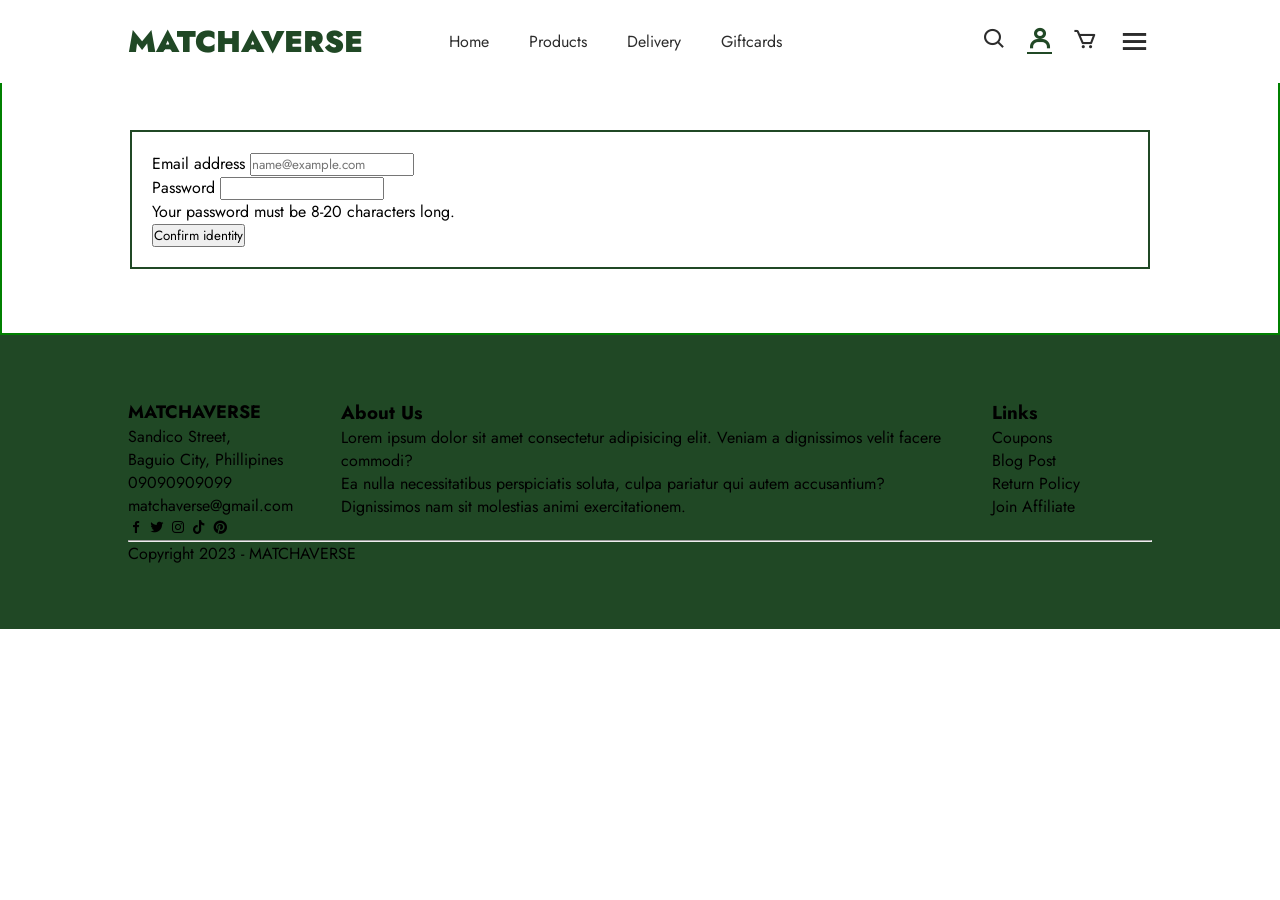
==== account.html @ 77e55ee8 "first commit" ====
<!DOCTYPE html>
<html lang="en">
<head>
    <meta charset="UTF-8">
    <meta http-equiv="X-UA-Compatible" content="IE=edge">
    <meta name="viewport" content="width=device-width, initial-scale=1.0">
    <title>Matchaverse | Account </title>
    <!-- Css Link -->
    <link rel="stylesheet" href="style.css">


    <link href="https://fonts.googleapis.com/css2?family=Jost:ital,wght@0,100;0,200;0,300;0,400;0,500;0,600;0,700;0,800;0,900;1,100;1,200;1,300;1,400;1,500;1,600;1,700;1,800;1,900&display=swap" rel="stylesheet">

    <link rel="stylesheet" href="https://cdnjs.cloudflare.com/ajax/libs/font-awesome/6.4.0/css/all.min.css" integrity="sha512-iecdLmaskl7CVkqkXNQ/ZH/XLlvWZOJyj7Yy7tcenmpD1ypASozpmT/E0iPtmFIB46ZmdtAc9eNBvH0H/ZpiBw==" crossorigin="anonymous" referrerpolicy="no-referrer" />


    <link rel="stylesheet"
    href="https://cdn.jsdelivr.net/npm/boxicons@latest/css/boxicons.min.css">
    <link rel="stylesheet"
    href="https://cdn.jsdelivr.net/npm/bootstrap@5.3.0/dist/js/bootstrap.bundle.min.js
    ">


</head>
<body>
    <header> 
        <a href="#" class="brand"><p>MATCHAVERSE</p></a>

        <ul class="navmenu">
            <li><a href="index.html" >Home</a></li>
            <li><a href="products.html">Products</a></li>
            <li><a href="delivery.html">Delivery</a></li>
            <li><a href="giftcards.html">Giftcards</a></li>
        </ul>

        <div class="nav-icon">
            <a href="#"><i class='bx bx-search' ></i></a>
            <a href="#" ><i class='bx bx-user' id="active"></i></a>
            <a href="#"><i class='bx bx-cart'></i></a>

            <div class="bx bx-menu" id="menu-icon"></div>
        </div>
    </header>

<section class="box">
    <div class="container">
        <div class="mb-3">
            <label for="exampleFormControlInput1" class="form-label">Email address</label>
            <input type="email" class="form-control" id="exampleFormControlInput1" placeholder="name@example.com">
          </div>

          <div class="mb-3">
            <label for="inputPassword5" class="form-label">Password</label>
            <input type="password" id="inputPassword5" class="form-control" aria-labelledby="passwordHelpBlock">
            <div id="passwordHelpBlock" class="form-text">
            Your password must be 8-20 characters long.
            </div>
            <div class="col-auto">
                <button type="submit" class="btn btn-primary mb-3">Confirm identity</button>
              </div>
          </div>
          
    </div>
</section>


 


<section class="contact">
    <div class="contact-info">
        <div class="first-info">
            <h2 class="brandF">MATCHAVERSE</h2>

            <p>Sandico Street, <br> Baguio City, Phillipines</p>
            <p>09090909099</p>
            <p>matchaverse@gmail.com</p>
            <a href="https://www.facebook.com/"><i class="bx bxl-facebook"></i> </a>
            <a href="https://www.twitter.com/"><i class="bx bxl-twitter"></i> </a>
            <a href="https://www.instagram.com/"><i class="bx bxl-instagram"></i> </a>
            <a href="https://www.tiktok.com/"><i class='bx bxl-tiktok'></i></a>
            <a href="https://www.pinterest.com/"><i class='bx bxl-pinterest'></i></a>
        </div>
    
    
    <div class="second-info">
        <h3 class="aboutus">About Us</h3>
        <p>Lorem ipsum dolor sit amet consectetur adipisicing elit. Veniam a dignissimos velit facere commodi? <br>Ea nulla necessitatibus perspiciatis soluta, culpa pariatur qui autem accusantium? Dignissimos nam sit molestias animi exercitationem.</p>
    </div>

    <div class="links">
        <h3 class="links">Links</h3>
        <a href="#">Coupons</a> <br>
        <a href="#">Blog Post</a><br>
        <a href="#">Return Policy</a><br>
        <a href="#">Join Affiliate</a><br>
    </div>
</div>
<hr>
<p class="copyright">Copyright 2023 - MATCHAVERSE</p>
</section>
    

</body>
</html>
---- style.css ----
* {
    margin: 0;
    padding: 0;
    box-sizing: border-box;
    scroll-behavior: smooth;
    font-family: 'Jost', sans-serif;
    list-style:none;
    text-decoration: none;
}

header{
    position:fixed;
    width:100%;
    top: 0;
    right:0;
    z-index:1000;
    display:flex;
    align-items: center;
    justify-content: space-between;
    padding: 20px 10%;
    background-color: white;
}



.brand{
    max-width:120px;
    height:auto;
    font-size: 30px;
    color: #204825;
    font-weight: 900;
}
.brandF{
    max-width:120px;
    height:auto;
    font-size: 18px;
}
.navmenu{
    display: flex;
}
.navmenu a{
    color:#2c2c2c;
    font-size: 16px;
    text-transform: capitalize;
    padding:10px 20px;
    font-weight: 400;
    transition: all .42s ease;
}

.navmenu a:hover{
    color: green;
}

.nav-icon{
    display:flex;
    align-items: center;

}

.nav-icon i{
    margin-right: 20px;
    color: #2c2c2c;
    font-size: 25px;
    font-weight:400;
    transition: all .42s ease;
}
.nav-icon i:hover{
    transform: scale(1.1);
    color:green;
}
#menu-icon{
    font-size:35px;
    color: #2c2c2c;
    z-index:10001;
    cursor:pointer;
}
section{
    padding:5% 10%;
}

.main-home{
    width: 100%;
    height: 100vh;
    background-image:url(bg.jpg);
    background-position: center;
    background-size: cover;
    display: grid;
    grid-template-columns: repeat(1,1fr);
    align-items: center;
}

.main-text h5{
    color:#2c2c2c;
    font-size: 30px;
    text-transform: capitalize;
    font-weight: 500;
}
.main-text p{
    color:#333c56;
    font-size: 20px;
    margin-bottom: 20px;
}

.main-text a{
    color:#333c56;
    font-size: 20px;
    border: solid 2px;
    padding: 10px;
    border-radius:30px;
}

.main-btn:hover{
    color:#ffffff;
    font-size: 20px;
    font-weight: 500;
    border: solid 2px;
    padding: 10px;
    border-radius:30px;
    background-color: green;
    transition:all .42s ease;
}
.down-arrow{
    position: absolute;
    top:85%;
    
}

.down i {
    font-size:30px;
    color: #2c2c2c;
    border: 2px solid #2c2c2c;
    border-radius: 50px;
    padding: 12px 12px;
}

.down i:hover{
    background-color:green;
    color: #ffffff;
    transition: all .42s ease;
}

.row{
    display: flex;
    align-items: center;
    flex-wrap: wrap;
    justify-content: space-around;
}
.col-3{
    flex-basis:30%;
    min-width: 250px;
    margin-bottom: 30px;
}

.col-3 img{
    width:100%;
    border-radius: 50px;
    margin-top: 20px;
}
.center-text {
    text-align: center;
}
.collection-products{
    background:linear-gradient(white, green);
}



.product-text h5{
    position:absolute;
    top:13px;
    left:13px;
    color:white;
    font-size:12px;
    font-weight: 500;
    text-transform: uppercase;
    background-color: #27b737;
    padding: 3px 10px;
    border-radius: 2px;
}
.products2{
    display:grid;
    grid-template-columns: repeat(auto-fit, minmax(260px, auto));
    gap: 2rem;
}
.row2{
    position:relative;
    
}

.row2 img{
    width: 100%;
    height: auto;
}

.heart-icon{
    position:absolute;
    right:4px;
    font-size:20px;
}
.heart-icon:hover{
    color:#EE1C47;
}

.rating i{
    color:#27b737;
}
.small-container{
    max-width:1080px;
    margin:auto;
    padding-left: 25px;
    padding-right: 25px;
}

.testimonial{
    padding-top: 50px;

}
.testimonial .col-3{
    text-align: center;
    padding: 40px 20px;
    box-shadow: 0 0 20px 0px rgba(0,0,0,0.1);
    cursor: pointer;
    transition: transform 0.5s;

}
.testimonial img{
    width: 50px;
    margin-top: 20px;
    border-radius: 50%;
}

.testimonial .col-3:hover{
    transform: translateY(-10px)
}

.fa.fa-quote-left{
    font-size: 34px;
    color:#648a65;
}

.client-reviews{
    text-align: center;
}



.contact{
    background: #204825;
    
}
.contact-info {
    display:grid;
    grid-template-columns: repeat(auto-fit,minmax(160px,auto));
    gap: 3rem;
}
.contact-info a {
    color:black;
}

.contact-info a :hover{
    color: rgb(223, 38, 38);
}
.links a{
    color: black;
}

.links a:hover{
    color: rgb(220, 28, 28);
}

.contact-info p{
    align-items: center;
}


.shop-container{
    margin-top: 0px;
}
.shop-content{
    display: grid;
    grid-template-columns: repeat(auto-fit,minmax(220px,auto));
    gap:1.5rem;
}
.product-box img{
    width:100%;
    height:auto;

}

.product-box{
    position: relative;
}
.product-box:hover{
    border: 2px solid green;
    padding: 10px;
}
.add-cart{
    position:absolute;
    bottom:4px;
    right:4px;
    font-size: 25px;
}
.add-cart{
    position:absolute;
    bottom:4px;
    right:4px;
    font-size: 25px;
}
.add-cart:hover{
    color:green;
}

.box{
    border: 2px solid green;
    padding-top: 10%;
}

.container {
    border:2px solid#204825;
    padding:20px;
}


/* responsive-css */
@media(max-width:890px){
    header{
        padding:20px 3%;
        transition: .4s;
    }
    .brand{
        font-size: 20px;
    }
}



.navmenu li .active{
    color: #204825;
    font-weight: 700;
    border-bottom: 2px solid #204825;
}
#active {
    color: #204825;
    font-weight: 700;
    border-bottom: 2px solid #204825;
}



@media(max-width:750px){
    .navmenu{
        position:absolute;
        top:100%;
        right:-100%;
        width: 300px;
        height:130vh;
        background:#edfff1;
        display:flex;
        flex-direction: column;
        align-items: center;
        padding: 120px 30px;
        transition: all .42s;
    }
    .navmenu a{
        display: block;
        margin: 18px 0;
    }
    .navmenu .open{
        right:0;
    }
    
}
@media(max-width:630px){
    .maintext h1{
        font-size: 50px;
        transition: .4s;
    }
    .maintext p{
        font-size: 18px;
        transition: .4s; 
    }
    .main-btn{
        padding: 10px 20px;
        transition: .4s;
    }
}
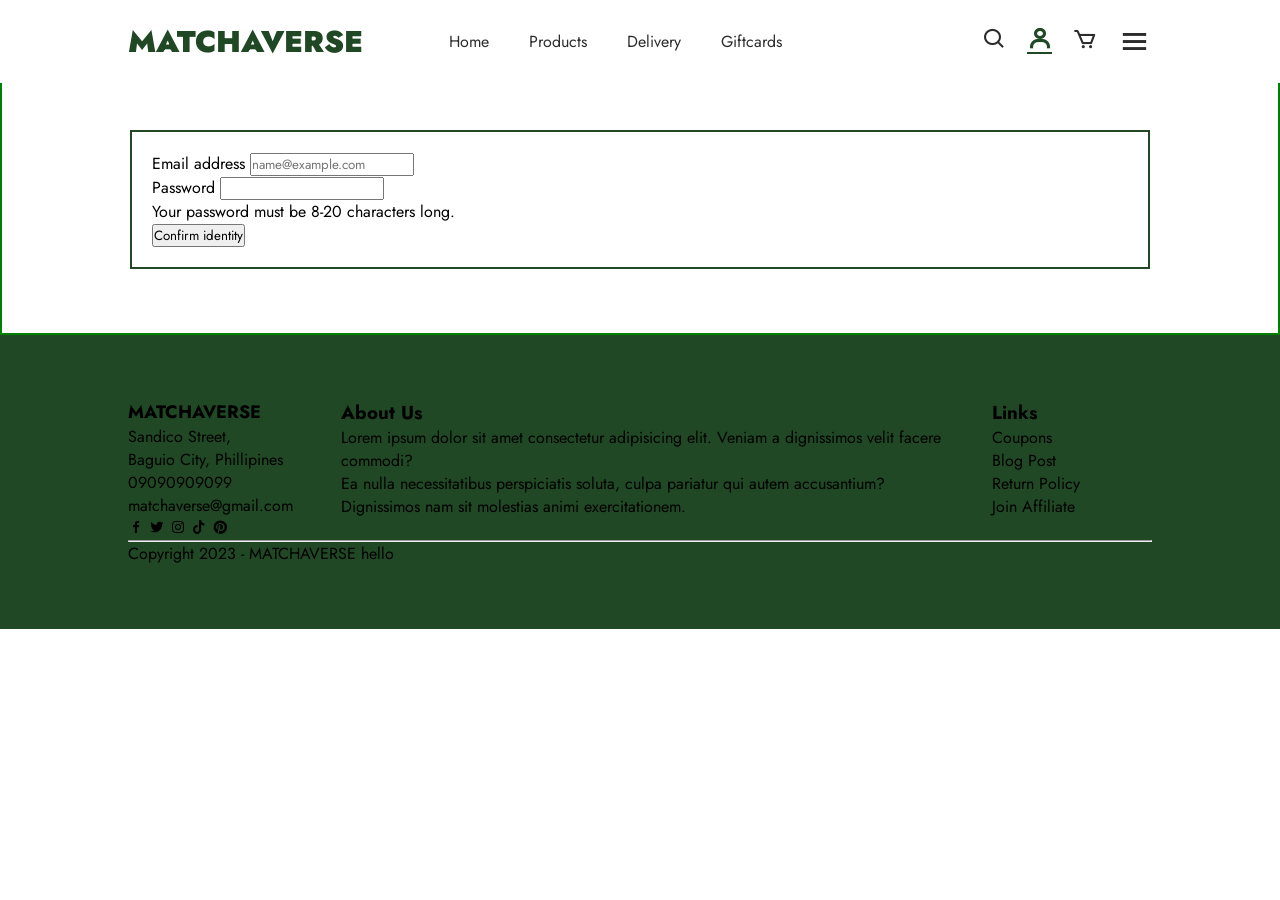
==== commit 21a3a578: "changes" ====
--- a/account.html
+++ b/account.html
@@ -97,7 +97,7 @@
     </div>
 </div>
 <hr>
-<p class="copyright">Copyright 2023 - MATCHAVERSE</p>
+<p class="copyright">Copyright 2023 - MATCHAVERSE hello</p>
 </section>
     
 
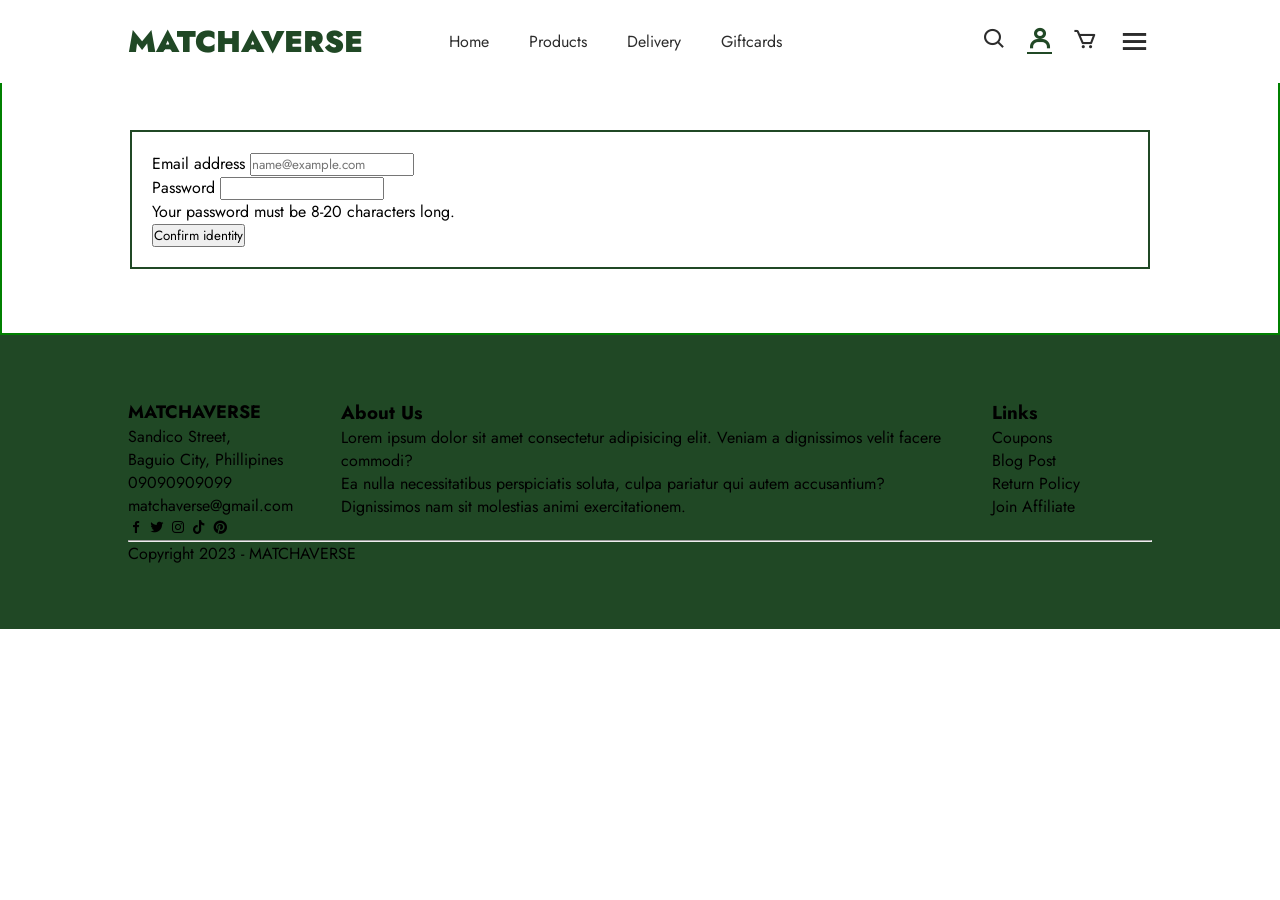
==== commit a7f38d10: "sfbsfb" ====
--- a/account.html
+++ b/account.html
@@ -97,7 +97,7 @@
     </div>
 </div>
 <hr>
-<p class="copyright">Copyright 2023 - MATCHAVERSE hello</p>
+<p class="copyright">Copyright 2023 - MATCHAVERSE</p>
 </section>
     
 
--- a/style.css
+++ b/style.css
@@ -383,4 +383,7 @@
         padding: 10px 20px;
         transition: .4s;
     }
+    .box{
+        padding-top:20px;
+    }
 }
